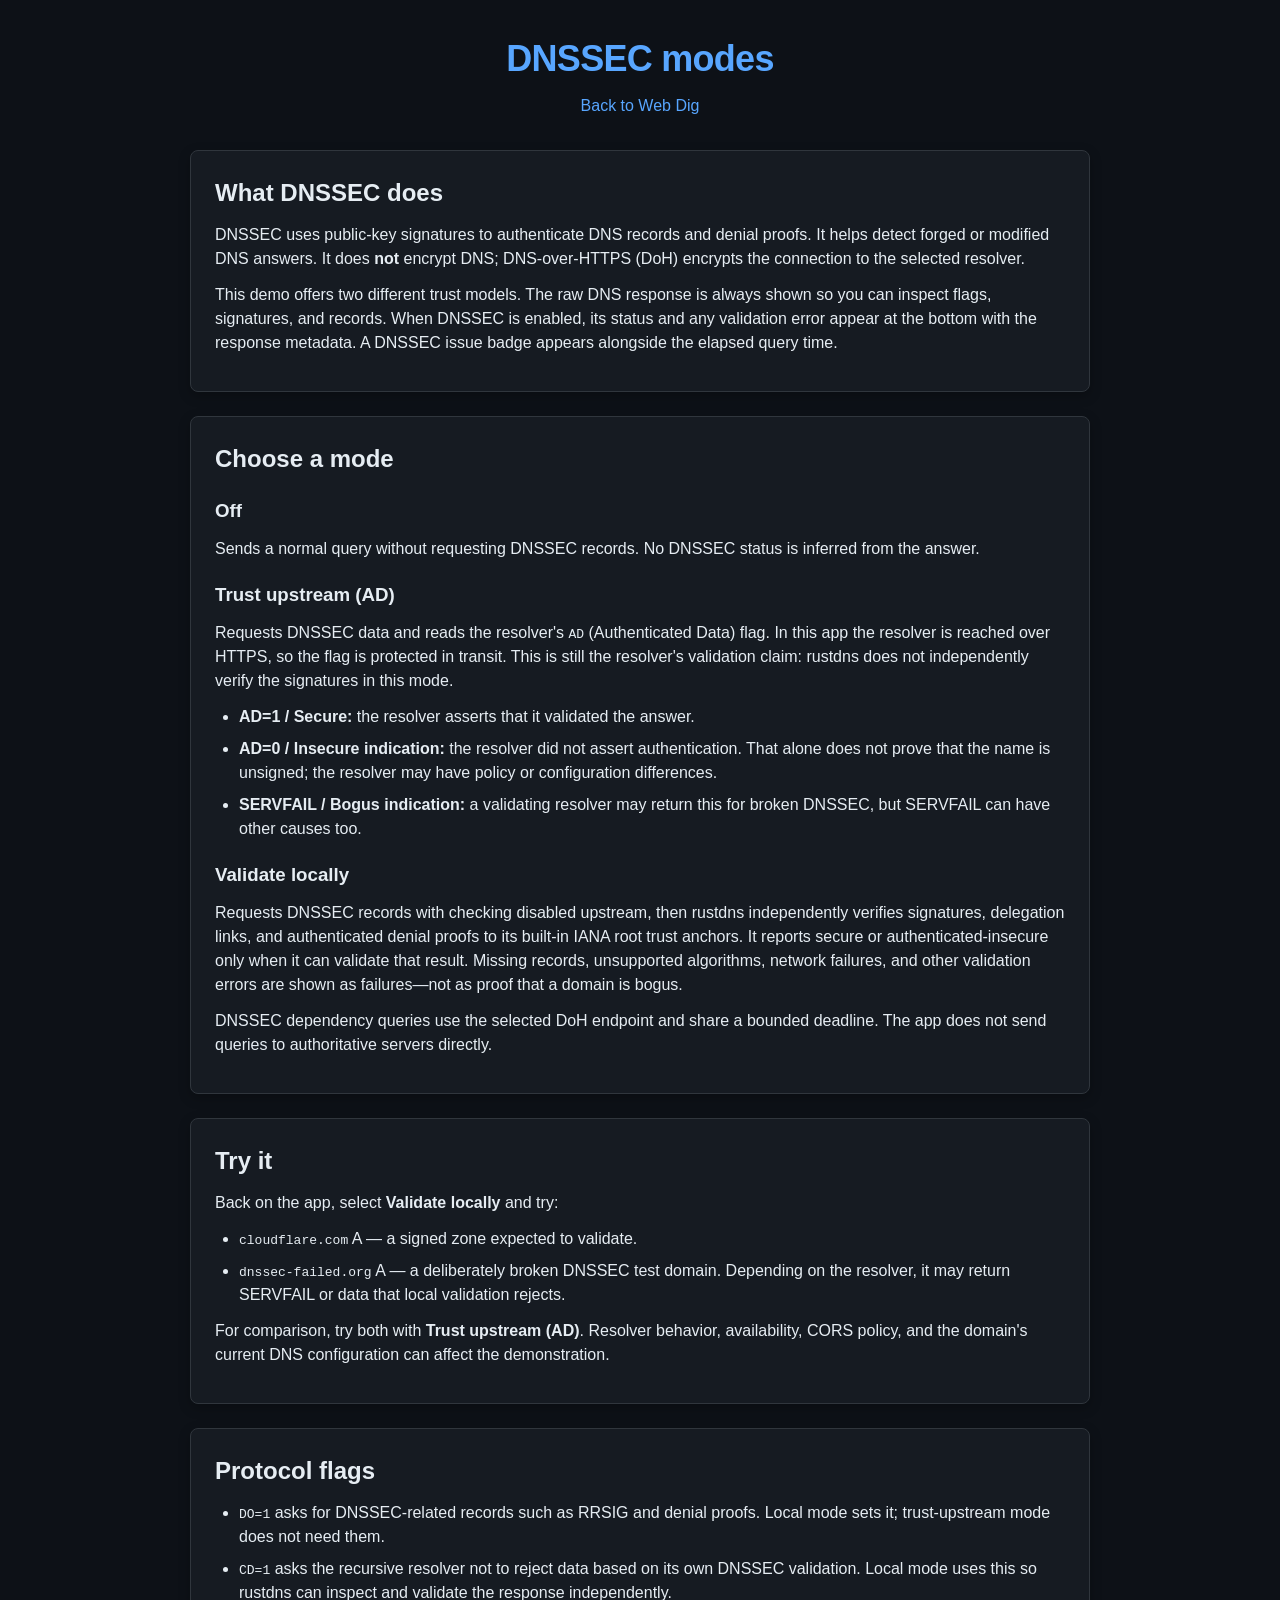
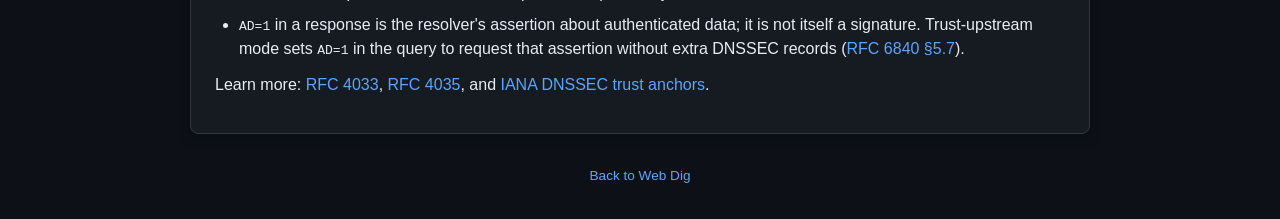
==== web-dig/www/dnssec.html @ 9b3ff53d "Demonstrate DNSSEC validation in web-dig - Add Off, Trust upstream (AD), and Validate locally modes " ====
<!DOCTYPE html>
<html lang="en">
<head>
    <meta charset="UTF-8">
    <meta name="viewport" content="width=device-width, initial-scale=1.0">
    <title>DNSSEC modes - Web Dig</title>
    <link rel="stylesheet" href="style.css">
</head>
<body>
    <div class="container">
        <header>
            <h1>DNSSEC modes</h1>
            <p><a href="index.html">Back to Web Dig</a></p>
        </header>

        <main class="guide">
            <section class="card">
                <h2>What DNSSEC does</h2>
                <p>DNSSEC uses public-key signatures to authenticate DNS records and denial proofs. It helps detect forged or modified DNS answers. It does <strong>not</strong> encrypt DNS; DNS-over-HTTPS (DoH) encrypts the connection to the selected resolver.</p>
                <p>This demo offers two different trust models. The raw DNS response is always shown so you can inspect flags, signatures, and records. When DNSSEC is enabled, its status and any validation error appear at the bottom with the response metadata. A DNSSEC issue badge appears alongside the elapsed query time.</p>
            </section>

            <section class="card">
                <h2>Choose a mode</h2>
                <h3>Off</h3>
                <p>Sends a normal query without requesting DNSSEC records. No DNSSEC status is inferred from the answer.</p>

                <h3>Trust upstream (AD)</h3>
                <p>Requests DNSSEC data and reads the resolver's <code>AD</code> (Authenticated Data) flag. In this app the resolver is reached over HTTPS, so the flag is protected in transit. This is still the resolver's validation claim: rustdns does not independently verify the signatures in this mode.</p>
                <ul>
                    <li><strong>AD=1 / Secure:</strong> the resolver asserts that it validated the answer.</li>
                    <li><strong>AD=0 / Insecure indication:</strong> the resolver did not assert authentication. That alone does not prove that the name is unsigned; the resolver may have policy or configuration differences.</li>
                    <li><strong>SERVFAIL / Bogus indication:</strong> a validating resolver may return this for broken DNSSEC, but SERVFAIL can have other causes too.</li>
                </ul>

                <h3>Validate locally</h3>
                <p>Requests DNSSEC records with checking disabled upstream, then rustdns independently verifies signatures, delegation links, and authenticated denial proofs to its built-in IANA root trust anchors. It reports secure or authenticated-insecure only when it can validate that result. Missing records, unsupported algorithms, network failures, and other validation errors are shown as failures—not as proof that a domain is bogus.</p>
                <p>DNSSEC dependency queries use the selected DoH endpoint and share a bounded deadline. The app does not send queries to authoritative servers directly.</p>
            </section>

            <section class="card">
                <h2>Try it</h2>
                <p>Back on the app, select <strong>Validate locally</strong> and try:</p>
                <ul>
                    <li><code>cloudflare.com</code> A — a signed zone expected to validate.</li>
                    <li><code>dnssec-failed.org</code> A — a deliberately broken DNSSEC test domain. Depending on the resolver, it may return SERVFAIL or data that local validation rejects.</li>
                </ul>
                <p>For comparison, try both with <strong>Trust upstream (AD)</strong>. Resolver behavior, availability, CORS policy, and the domain's current DNS configuration can affect the demonstration.</p>
            </section>

            <section class="card">
                <h2>Protocol flags</h2>
                <ul>
                    <li><code>DO=1</code> asks for DNSSEC-related records such as RRSIG and denial proofs. Local mode sets it; trust-upstream mode does not need them.</li>
                    <li><code>CD=1</code> asks the recursive resolver not to reject data based on its own DNSSEC validation. Local mode uses this so rustdns can inspect and validate the response independently.</li>
                    <li><code>AD=1</code> in a response is the resolver's assertion about authenticated data; it is not itself a signature. Trust-upstream mode sets <code>AD=1</code> in the query to request that assertion without extra DNSSEC records (<a href="https://datatracker.ietf.org/doc/html/rfc6840#section-5.7" target="_blank" rel="noopener">RFC 6840 §5.7</a>).</li>
                </ul>
                <p>Learn more: <a href="https://datatracker.ietf.org/doc/html/rfc4033" target="_blank" rel="noopener">RFC 4033</a>, <a href="https://datatracker.ietf.org/doc/html/rfc4035" target="_blank" rel="noopener">RFC 4035</a>, and <a href="https://www.iana.org/dnssec/files" target="_blank" rel="noopener">IANA DNSSEC trust anchors</a>.</p>
            </section>
        </main>

        <footer>
            <p><a href="index.html">Back to Web Dig</a></p>
        </footer>
    </div>
</body>
</html>
---- web-dig/www/style.css ----
:root {
    --bg-primary: #0d1117;
    --bg-secondary: #161b22;
    --bg-tertiary: #21262d;
    --border-color: #30363d;
    --text-primary: #e6edf3;
    --text-muted: #8b949e;
    --accent-blue: #58a6ff;
    --accent-green: #3fb950;
    --accent-purple: #bc8cff;
    --accent-red: #f85149;
    --accent-yellow: #d29922;
    --font-mono: "SF Mono", Menlo, Consolas, Monaco, "Liberation Mono", "Lucida Console", monospace;
    --font-sans: -apple-system, BlinkMacSystemFont, "Segoe UI", Helvetica, Arial, sans-serif;
}

* {
    box-sizing: border-box;
    margin: 0;
    padding: 0;
}

a {
    color: var(--accent-blue);
    text-decoration: none;
}

a:hover {
    text-decoration: underline;
}

a code {
    color: inherit;
    font-family: inherit;
}

body {
    background-color: var(--bg-primary);
    color: var(--text-primary);
    font-family: var(--font-sans);
    line-height: 1.5;
    min-height: 100vh;
    padding: 2rem 1rem;
    display: flex;
    flex-direction: column;
    align-items: center;
}

.container {
    width: 100%;
    max-width: 900px;
}

header {
    margin-bottom: 2rem;
    text-align: center;
}

header h1 {
    font-size: 2.25rem;
    font-weight: 700;
    letter-spacing: -0.02em;
    color: var(--accent-blue);
    display: inline-flex;
    align-items: center;
    gap: 0.5rem;
}

header h1 .badge {
    font-size: 0.75rem;
    font-weight: 600;
    text-transform: uppercase;
    background: var(--bg-tertiary);
    color: var(--accent-purple);
    border: 1px solid var(--border-color);
    padding: 0.2rem 0.5rem;
    border-radius: 999px;
    vertical-align: middle;
}

header p {
    color: var(--text-muted);
    margin-top: 0.5rem;
    font-size: 1rem;
}

.card {
    background: var(--bg-secondary);
    border: 1px solid var(--border-color);
    border-radius: 8px;
    padding: 1.5rem;
    margin-bottom: 1.5rem;
    box-shadow: 0 4px 12px rgba(0, 0, 0, 0.25);
}

.form-grid {
    display: grid;
    grid-template-columns: 2fr 0.8fr 2fr 1.4fr;
    gap: 1rem;
    margin-bottom: 1rem;
}

@media (max-width: 680px) {
    .form-grid {
        grid-template-columns: 1fr;
    }
}

.form-group {
    display: flex;
    flex-direction: column;
    gap: 0.4rem;
}

.help-text {
    color: var(--text-muted);
    font-size: 0.75rem;
}

.help-text a {
    color: var(--text-muted);
    text-decoration: underline;
}

label {
    font-size: 0.85rem;
    font-weight: 600;
    color: var(--text-muted);
    text-transform: uppercase;
    letter-spacing: 0.05em;
}

input[type="text"],
select {
    background: var(--bg-primary);
    border: 1px solid var(--border-color);
    border-radius: 6px;
    color: var(--text-primary);
    font-family: inherit;
    font-size: 0.95rem;
    padding: 0.65rem 0.85rem;
    outline: none;
    transition: border-color 0.2s, box-shadow 0.2s;
}

input[type="text"]:focus,
select:focus {
    border-color: var(--accent-blue);
    box-shadow: 0 0 0 3px rgba(88, 166, 255, 0.2);
}

option:disabled {
    color: var(--text-muted);
}

.custom-server-row {
    margin-bottom: 1rem;
    display: none;
}

.custom-server-row.visible {
    display: flex;
    flex-direction: column;
    gap: 0.4rem;
}

.submit-row {
    display: grid;
    grid-template-columns: minmax(0, 1fr) auto;
    align-items: center;
    gap: 1rem;
    padding-top: 0.75rem;
    border-top: 1px solid var(--border-color);
}

.submit-row .btn-primary {
    justify-self: end;
}

@media (max-width: 480px) {
    .submit-row {
        grid-template-columns: 1fr;
    }
}

.examples-group {
    display: flex;
    flex-wrap: wrap;
    align-items: center;
    gap: 0.5rem;
    font-size: 0.85rem;
}

.examples-group span {
    color: var(--text-muted);
}

.specs-row {
    margin-top: 0.75rem;
    font-size: 0.85rem;
    color: var(--text-muted);
    display: flex;
    flex-wrap: wrap;
    align-items: center;
    gap: 0.4rem;
}

.btn-primary {
    background: #238636;
    color: #fff;
    border: none;
    border-radius: 6px;
    font-weight: 600;
    font-size: 0.95rem;
    padding: 0.65rem 1.5rem;
    cursor: pointer;
    transition: background-color 0.2s, transform 0.1s;
    display: inline-flex;
    align-items: center;
    gap: 0.5rem;
}

.btn-primary:hover:not(:disabled) {
    background: #2ea043;
}

.btn-primary:active:not(:disabled) {
    transform: translateY(1px);
}

.btn-primary:disabled {
    opacity: 0.6;
    cursor: not-allowed;
}

.chip-btn {
    background: var(--bg-tertiary);
    border: 1px solid var(--border-color);
    border-radius: 4px;
    color: var(--accent-blue);
    font-family: var(--font-mono);
    font-size: 0.8rem;
    padding: 0.2rem 0.5rem;
    cursor: pointer;
    transition: background-color 0.15s;
}

.chip-btn:hover {
    background: #30363d;
}

.output-header {
    display: flex;
    justify-content: space-between;
    align-items: center;
    margin-bottom: 0.75rem;
}

.output-header-title {
    font-size: 0.9rem;
    font-weight: 600;
    color: var(--text-muted);
    text-transform: uppercase;
    letter-spacing: 0.05em;
    display: flex;
    flex-wrap: wrap;
    align-items: center;
    gap: 0.75rem;
}

.guide h2,
.guide h3,
.guide p,
.guide ul {
    margin-bottom: 0.75rem;
}

.guide h3 {
    margin-top: 1.25rem;
}

.guide ul {
    padding-left: 1.5rem;
}

.guide li + li {
    margin-top: 0.5rem;
}

.status-badge {
    font-size: 0.75rem;
    font-weight: 600;
    padding: 0.15rem 0.5rem;
    border-radius: 4px;
    text-transform: none;
}

.status-badge.timing {
    background: rgba(88, 166, 255, 0.15);
    color: var(--accent-blue);
    border: 1px solid rgba(88, 166, 255, 0.4);
}

.status-badge.error {
    background: rgba(248, 81, 73, 0.15);
    color: var(--accent-red);
    border: 1px solid rgba(248, 81, 73, 0.4);
}

.status-badge.loading {
    background: rgba(210, 153, 34, 0.15);
    color: var(--accent-yellow);
    border: 1px solid rgba(210, 153, 34, 0.4);
}

.btn-secondary {
    background: transparent;
    border: 1px solid var(--border-color);
    border-radius: 6px;
    color: var(--text-muted);
    font-size: 0.8rem;
    padding: 0.35rem 0.75rem;
    cursor: pointer;
    transition: color 0.2s, border-color 0.2s;
}

.btn-secondary:hover {
    color: var(--text-primary);
    border-color: var(--text-muted);
}

.output-box {
    background: #090d13;
    border: 1px solid var(--border-color);
    border-radius: 6px;
    color: #c9d1d9;
    font-family: var(--font-mono);
    font-size: 0.88rem;
    line-height: 1.55;
    padding: 1rem 1.25rem;
    overflow-x: auto;
    white-space: pre;
    min-height: 220px;
}

.output-box.empty {
    color: var(--text-muted);
    display: flex;
    align-items: center;
    justify-content: center;
    font-style: italic;
}

footer {
    margin-top: 2rem;
    text-align: center;
    font-size: 0.85rem;
    color: var(--text-muted);
    display: flex;
    flex-direction: column;
    gap: 0.4rem;
    align-items: center;
}

footer a {
    color: var(--accent-blue);
    text-decoration: none;
}

footer a:hover {
    text-decoration: underline;
}

.build-info {
    font-size: 0.8rem;
    color: var(--text-muted);
}

.build-info code {
    font-family: var(--font-mono);
    font-size: 0.78rem;
    background: var(--bg-tertiary);
    border: 1px solid var(--border-color);
    padding: 0.1rem 0.35rem;
    border-radius: 4px;
    color: var(--accent-blue);
    transition: border-color 0.15s, background-color 0.15s;
}

.build-info a:hover code {
    border-color: var(--accent-blue);
    background: #283344;
}
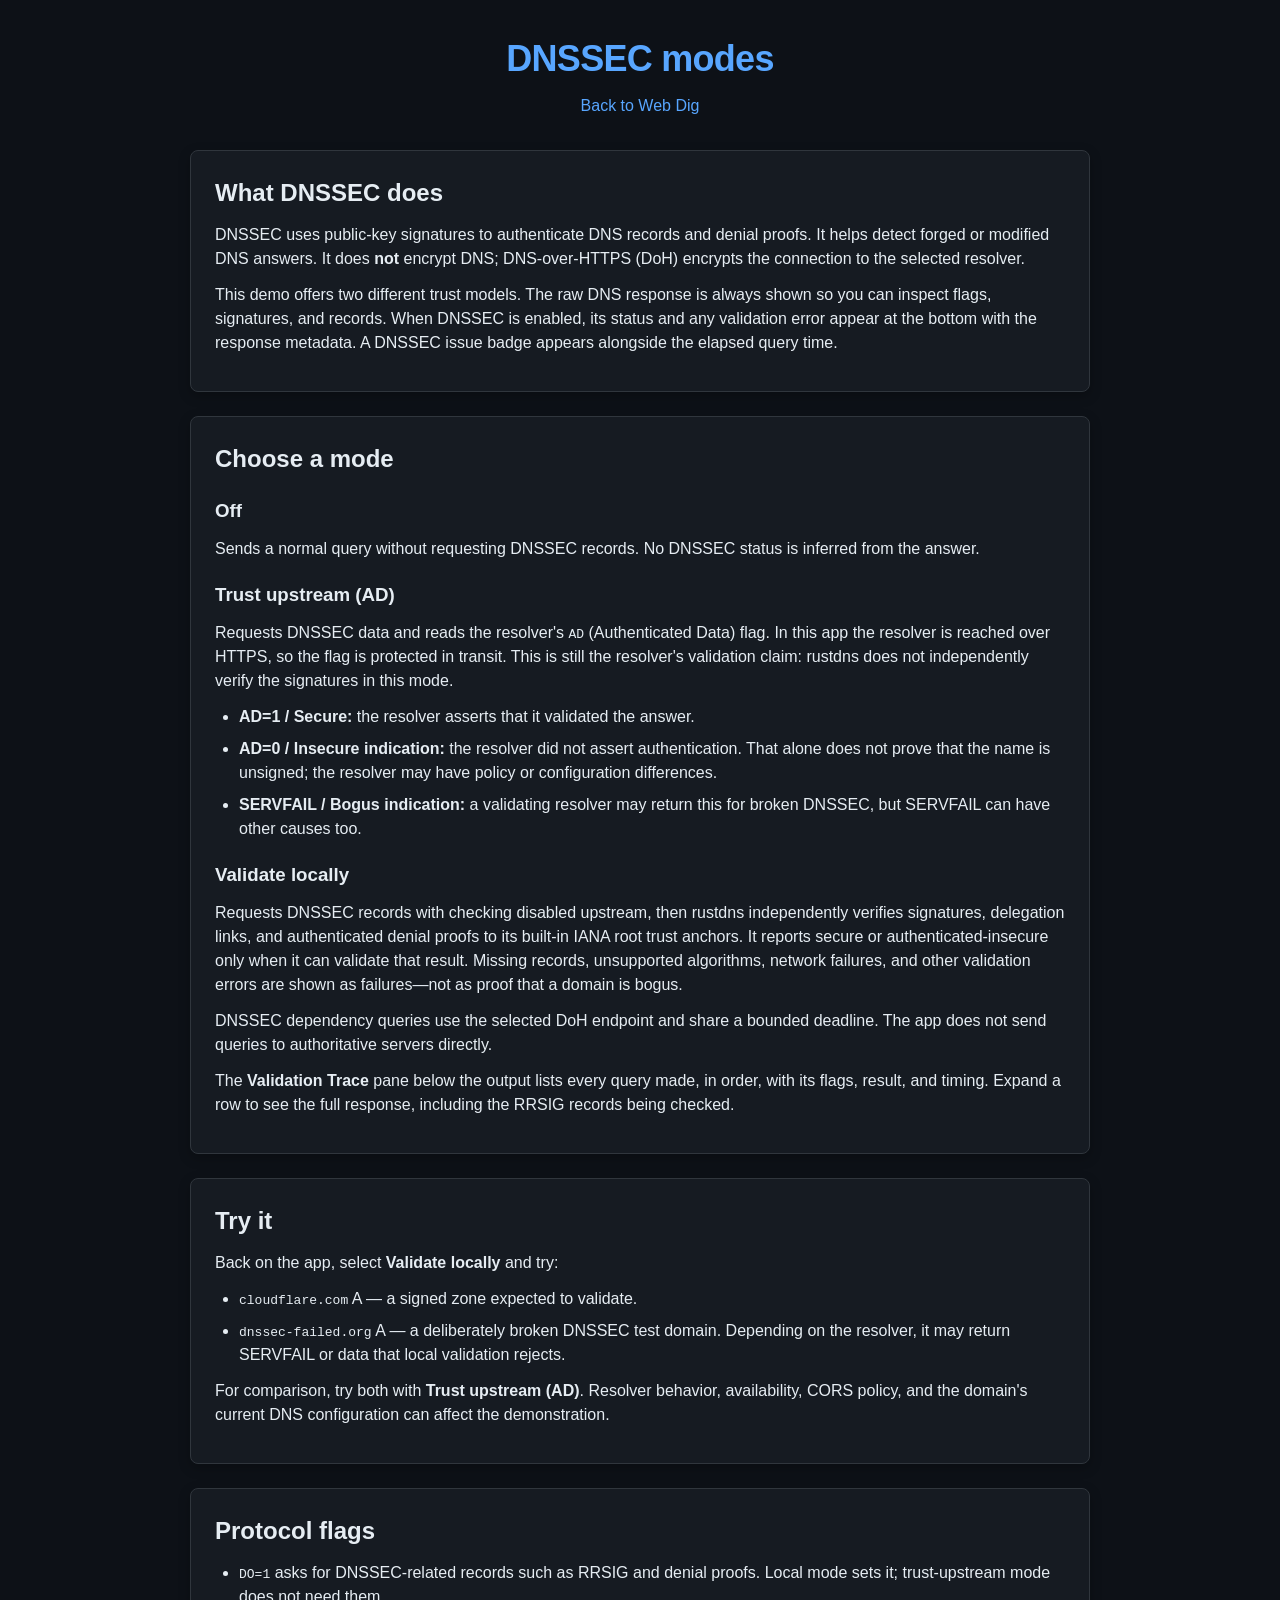
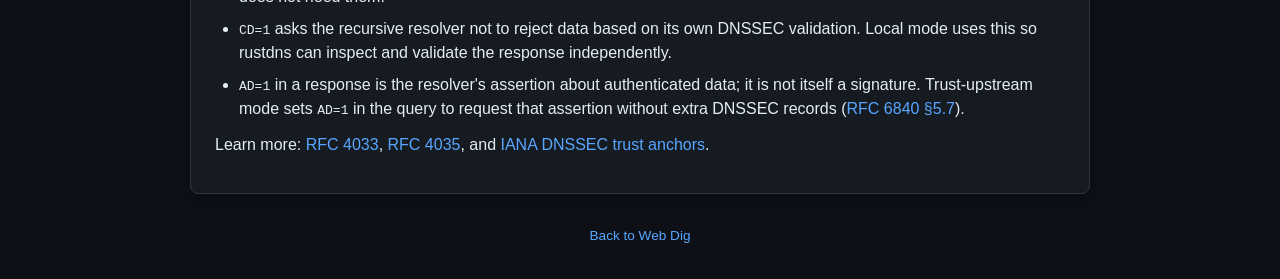
==== commit 82d3b36c: "Add DNSSEC validation trace pane to web-dig Record every query made by BrowserResolver during local " ====
--- a/web-dig/www/dnssec.html
+++ b/web-dig/www/dnssec.html
@@ -36,6 +36,7 @@
                 <h3>Validate locally</h3>
                 <p>Requests DNSSEC records with checking disabled upstream, then rustdns independently verifies signatures, delegation links, and authenticated denial proofs to its built-in IANA root trust anchors. It reports secure or authenticated-insecure only when it can validate that result. Missing records, unsupported algorithms, network failures, and other validation errors are shown as failures—not as proof that a domain is bogus.</p>
                 <p>DNSSEC dependency queries use the selected DoH endpoint and share a bounded deadline. The app does not send queries to authoritative servers directly.</p>
+                <p>The <strong>Validation Trace</strong> pane below the output lists every query made, in order, with its flags, result, and timing. Expand a row to see the full response, including the RRSIG records being checked.</p>
             </section>
 
             <section class="card">
--- a/web-dig/www/style.css
+++ b/web-dig/www/style.css
@@ -351,6 +351,96 @@
     font-style: italic;
 }
 
+.card[hidden] {
+    display: none;
+}
+
+.trace-help {
+    color: var(--text-muted);
+    font-size: 0.85rem;
+    margin-bottom: 0.75rem;
+}
+
+.trace-list {
+    list-style: none;
+    display: flex;
+    flex-direction: column;
+    gap: 0.4rem;
+}
+
+.trace-entry details {
+    border: 1px solid var(--border-color);
+    border-radius: 6px;
+    background: var(--bg-tertiary);
+}
+
+.trace-entry.failed details {
+    border-color: rgba(248, 81, 73, 0.4);
+}
+
+.trace-entry summary {
+    display: grid;
+    grid-template-columns: 2rem minmax(12rem, 2fr) max-content minmax(10rem, 2fr) auto;
+    align-items: center;
+    gap: 0.75rem;
+    padding: 0.5rem 0.75rem;
+    cursor: pointer;
+    font-family: var(--font-mono);
+    font-size: 0.82rem;
+}
+
+.trace-entry summary::-webkit-details-marker {
+    display: none;
+}
+
+.trace-index {
+    color: var(--text-muted);
+    text-align: right;
+}
+
+.trace-question {
+    color: var(--text-primary);
+    overflow-wrap: anywhere;
+}
+
+.trace-flags,
+.trace-time {
+    color: var(--text-muted);
+    white-space: nowrap;
+}
+
+.trace-time {
+    text-align: right;
+    white-space: nowrap;
+}
+
+.trace-summary {
+    color: var(--accent-blue);
+}
+
+.trace-entry.failed .trace-summary {
+    color: var(--accent-red);
+}
+
+.trace-detail {
+    min-height: 0;
+    margin: 0 0.75rem 0.75rem;
+    font-size: 0.8rem;
+}
+
+@media (max-width: 720px) {
+    .trace-entry summary {
+        grid-template-columns: 2rem 1fr;
+    }
+
+    .trace-flags,
+    .trace-summary,
+    .trace-time {
+        grid-column: 2;
+        text-align: left;
+    }
+}
+
 footer {
     margin-top: 2rem;
     text-align: center;
